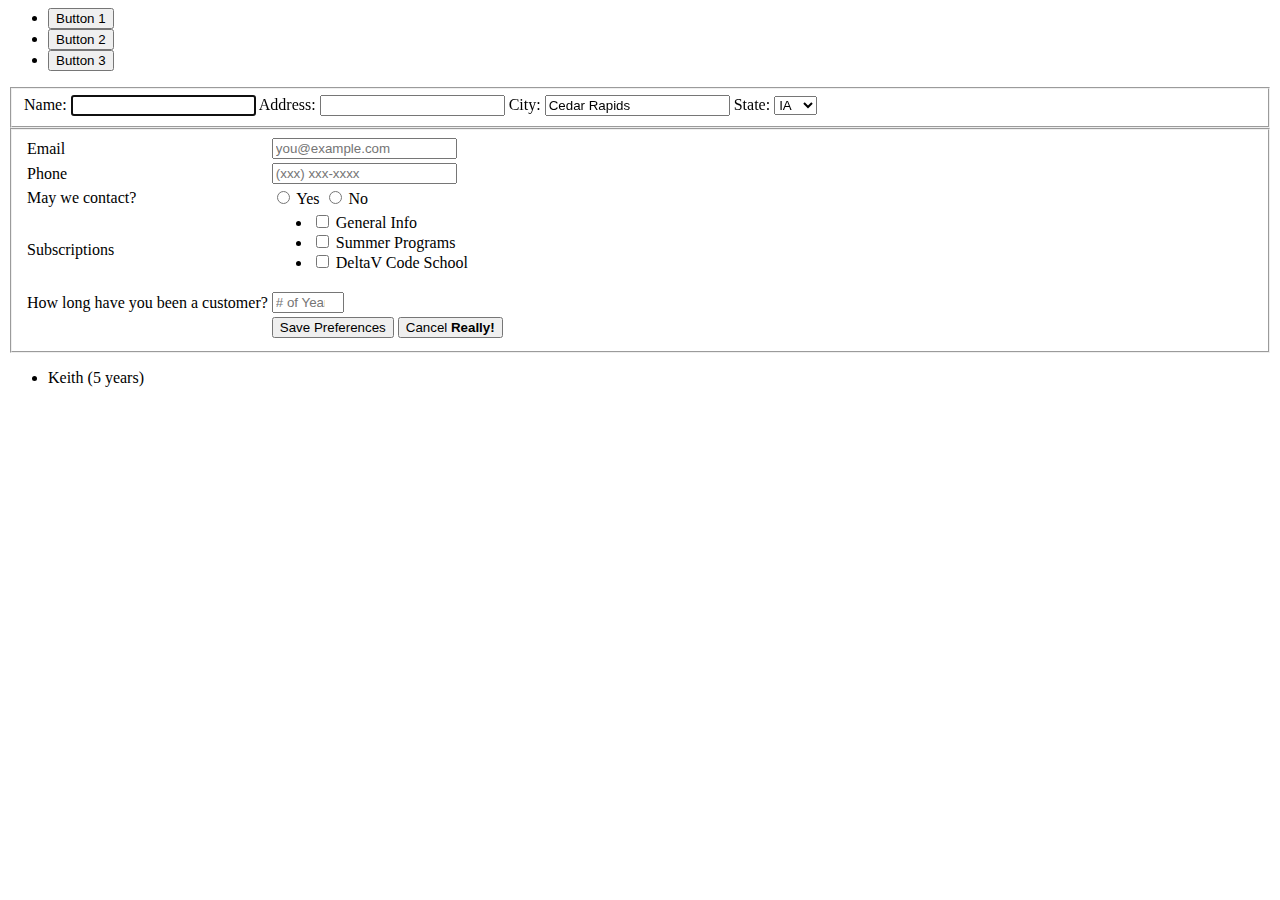
==== 09-css-wireframe-part-1/demo/index.html @ 23242010 "Copy Day 8 demo to Day 9" ====
<html>
  <head>
  </head>
  <body>
    <ul>
      <!-- Option 1: don't use this, but there are HTML event attributes -->
      <li><button onclick="button1Clicked()">Button 1</button></li>

      <!-- Option 2: don't use this, but there are DOM event properties -->
      <li>
        <button id="button2">Button 2</button>
        <script>
          var b2 = document.getElementById('button2');
          b2.onclick = function(event) {
            console.log('Button 2', event);
          };
        </script>
      </li>

      <!-- Option 3: use this instead! -->
      <li>
        <button id="button3">Button 3</button>
        <script>
          var b3 = document.getElementById('button3');
          b3.addEventListener('click', function (event) {
            console.log('Button 3', event);
          });
          b3.addEventListener('click', function (event) {
            console.log('Button 3, also', event);
          });
        </script>
      </li>
    </ul>

    <form>
      <fieldset>
        <label>Name: <input type="text" name="name" autofocus required /></label>
        <label>Address: <input type="text" name="address" /></label>
        <label>City: <input name="city" value="Cedar Rapids" /></label>
        <label>State: 
          <select name="state">
            <option>IL</option>
            <option selected>IA</option>
            <option>MN</option>
            <option>NE</option>
          </select>
        </label>
      </fieldset>
      <fieldset>
        <table>
          <tr>
            <td><label for="emailInput">Email</label></td>
            <td><input type="email" id="emailInput" placeholder="you@example.com" /></td>
          </tr>
          <tr>
            <td>Phone</td>
            <td><input type="tel" placeholder="(xxx) xxx-xxxx" /></td>
          </tr>
          <tr>
            <td>May we contact?</td>
            <td>
              <label><input type="radio" name="may-contact" /> Yes</label>
              <label><input type="radio" name="may-contact" /> No</label>
            </td>
          </tr>
          <tr>
            <td>Subscriptions</td>
            <td>
              <ul>
                <li><label><input type="checkbox" name="general" /> General Info</label></li>
                <li><label><input type="checkbox" name="summer" /> Summer Programs</label></li>
                <li><label><input type="checkbox" name="deltav" /> DeltaV Code School</label></li>
              </ul>
            </td>
          </tr>
          <tr>
            <td>How long have you been a customer?</td>
            <td><input name="custYears" type="number" min="5" max="15" step="0.5" placeholder="# of Years" /></td>
          </tr>
          <tr>
           <td></td> 
           <td>
             <input type="submit" value="Save Preferences" />
             <button>Cancel <strong>Really!</strong></button>
           </td>
          </tr>
        </table>
      </fieldset>
    </form>
    <ul id="customers">
    </ul>
    <script src="js/events.js"></script>
    <script src="js/app.js"></script>
  </body>
</html>
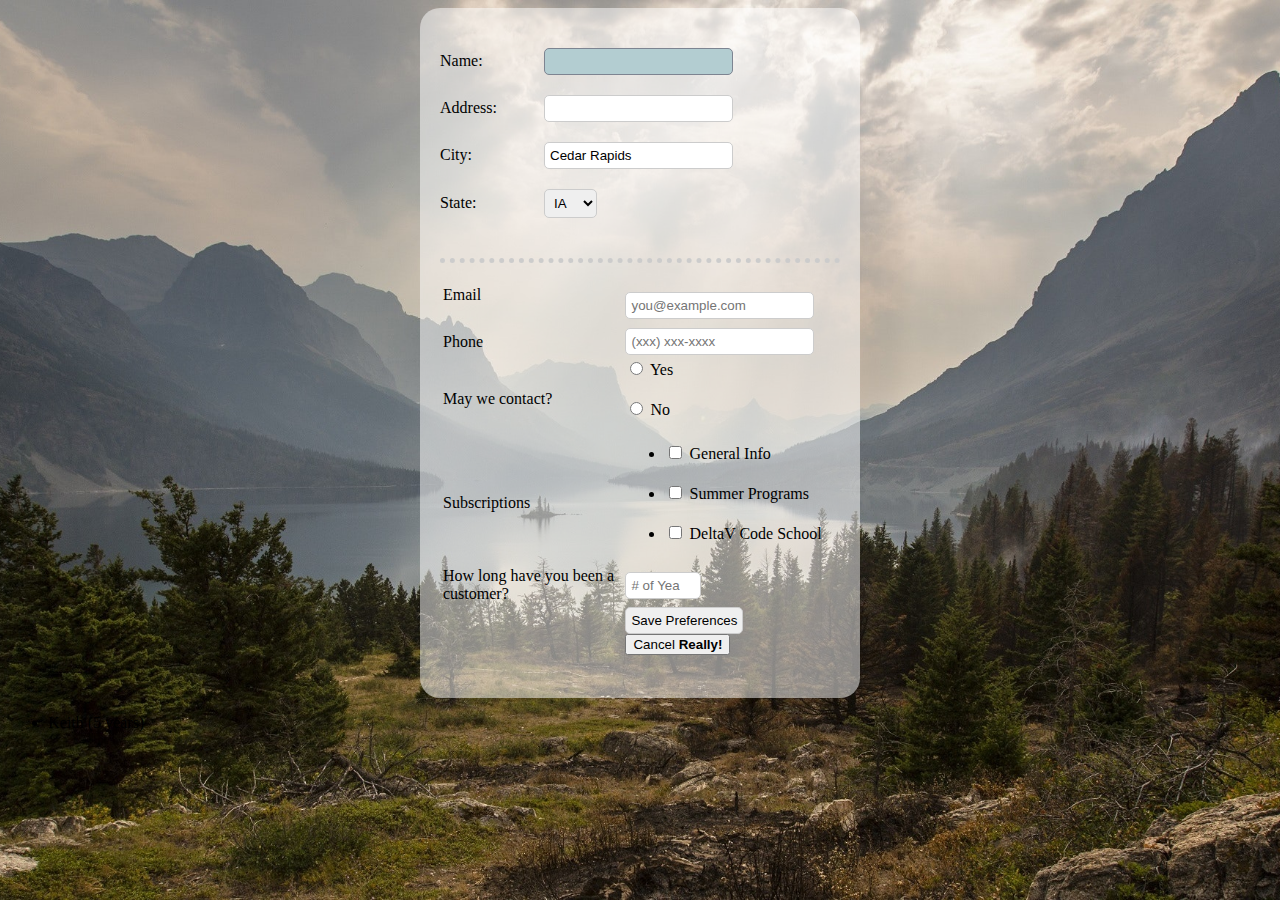
==== commit 114b3e23: "Day 9 form demo" ====
--- a/09-css-wireframe-part-1/demo/index.html
+++ b/09-css-wireframe-part-1/demo/index.html
@@ -1,43 +1,15 @@
 <html>
   <head>
+    <link rel="stylesheet" href="css/main.css" />
+    <link rel="stylesheet" href="css/forms.css" />
   </head>
   <body>
-    <ul>
-      <!-- Option 1: don't use this, but there are HTML event attributes -->
-      <li><button onclick="button1Clicked()">Button 1</button></li>
-
-      <!-- Option 2: don't use this, but there are DOM event properties -->
-      <li>
-        <button id="button2">Button 2</button>
-        <script>
-          var b2 = document.getElementById('button2');
-          b2.onclick = function(event) {
-            console.log('Button 2', event);
-          };
-        </script>
-      </li>
-
-      <!-- Option 3: use this instead! -->
-      <li>
-        <button id="button3">Button 3</button>
-        <script>
-          var b3 = document.getElementById('button3');
-          b3.addEventListener('click', function (event) {
-            console.log('Button 3', event);
-          });
-          b3.addEventListener('click', function (event) {
-            console.log('Button 3, also', event);
-          });
-        </script>
-      </li>
-    </ul>
-
     <form>
       <fieldset>
-        <label>Name: <input type="text" name="name" autofocus required /></label>
-        <label>Address: <input type="text" name="address" /></label>
-        <label>City: <input name="city" value="Cedar Rapids" /></label>
-        <label>State: 
+        <label><span class="label-width">Name:</span> <input type="text" name="name" autofocus required /></label>
+        <label><span class="label-width">Address:</span> <input type="text" name="address" /></label>
+        <label><span class="label-width">City:</span> <input name="city" value="Cedar Rapids" /></label>
+        <label><span class="label-width">State:</span> 
           <select name="state">
             <option>IL</option>
             <option selected>IA</option>
@@ -89,7 +61,6 @@
     </form>
     <ul id="customers">
     </ul>
-    <script src="js/events.js"></script>
     <script src="js/app.js"></script>
   </body>
 </html>
--- a/09-css-wireframe-part-1/demo/css/main.css
+++ b/09-css-wireframe-part-1/demo/css/main.css
@@ -0,0 +1,12 @@
+body {
+  background-color: #B3CDD1;
+  background-image: url("../img/background.jpg");
+  background-position: center center;
+  background-repeat: no-repeat;
+  background-size: cover;
+}
+
+.no-spacing {
+  margin: 0;
+  padding: 0;
+}--- a/09-css-wireframe-part-1/demo/css/forms.css
+++ b/09-css-wireframe-part-1/demo/css/forms.css
@@ -0,0 +1,53 @@
+form {
+  margin: 0 auto;
+  max-width: 400px;
+  padding: 20px;
+  background-color: rgba(255,255,255,0.5);
+  border-radius: 20px;
+  overflow: hidden;
+}
+
+fieldset {
+  margin: 0;
+  padding: 20px 0;
+  border: none;
+}
+
+fieldset:first-child {
+  border-bottom: 5px #cccccc dotted;
+}
+
+label {
+  display: block;
+  margin-bottom: 20px;
+}
+
+.label-width {
+  display: inline-block;
+  width: 100px;
+}
+
+select,
+input {
+  padding: 5px;
+  border-radius: 5px;
+  border-style: solid;
+  border-width: 1px;
+  border-color: #ccc;
+  transition-property: all;
+  transition-duration: 250ms;
+  transition-timing-function: cubic-bezier(0.445, 0.05, 0.55, 0.95);
+}
+
+input:focus,
+select:focus {
+  outline:none;
+  background-color: #B3CDD1;
+  border-color: #7D8491;
+}
+
+option {
+  display: block;
+  padding: 10px;
+  color: red;
+}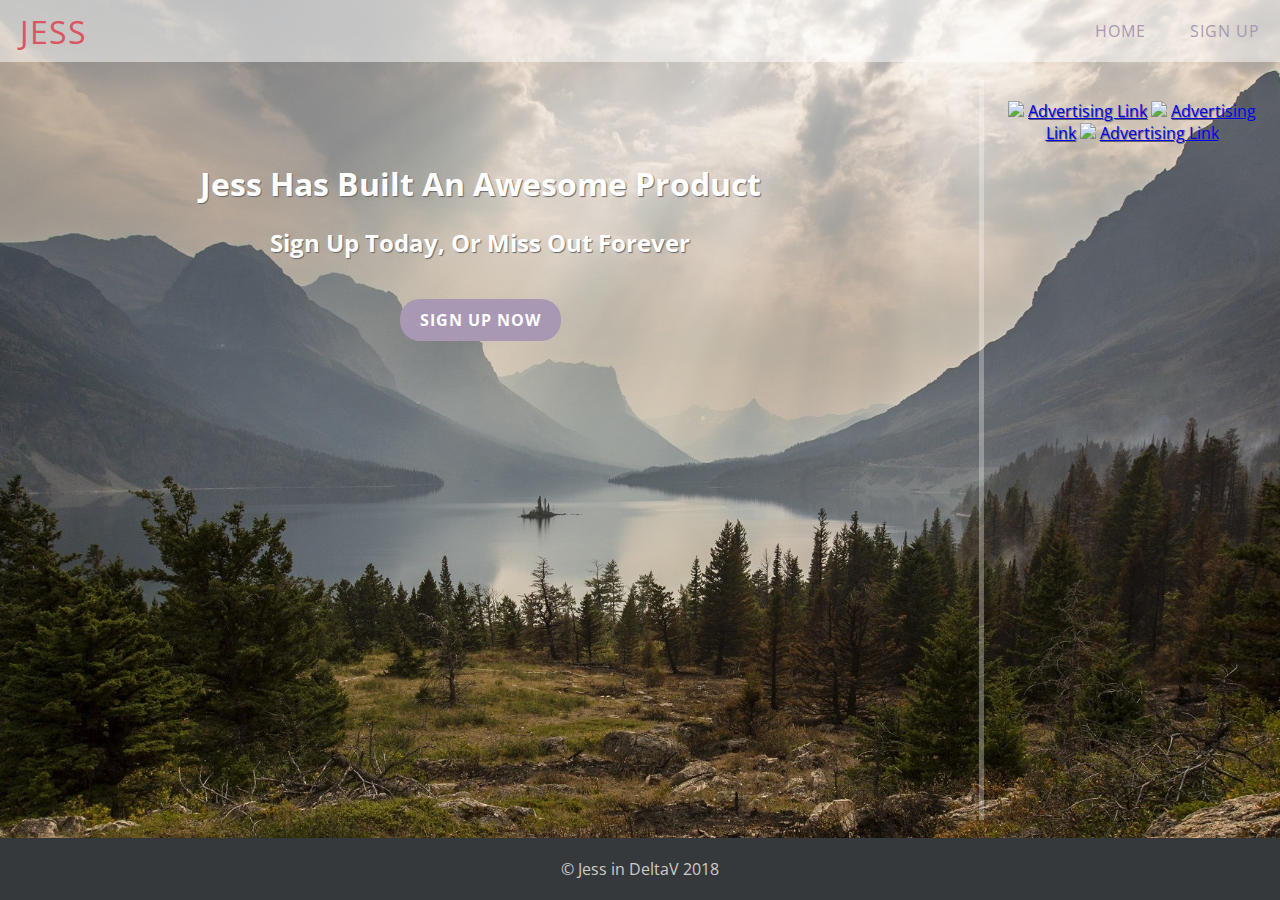
==== commit f2225001: "Add CSS layout demo" ====
--- a/09-css-wireframe-part-1/demo/index.html
+++ b/09-css-wireframe-part-1/demo/index.html
@@ -2,65 +2,33 @@
   <head>
     <link rel="stylesheet" href="css/main.css" />
     <link rel="stylesheet" href="css/forms.css" />
-  </head>
-  <body>
-    <form>
-      <fieldset>
-        <label><span class="label-width">Name:</span> <input type="text" name="name" autofocus required /></label>
-        <label><span class="label-width">Address:</span> <input type="text" name="address" /></label>
-        <label><span class="label-width">City:</span> <input name="city" value="Cedar Rapids" /></label>
-        <label><span class="label-width">State:</span> 
-          <select name="state">
-            <option>IL</option>
-            <option selected>IA</option>
-            <option>MN</option>
-            <option>NE</option>
-          </select>
-        </label>
-      </fieldset>
-      <fieldset>
-        <table>
-          <tr>
-            <td><label for="emailInput">Email</label></td>
-            <td><input type="email" id="emailInput" placeholder="you@example.com" /></td>
-          </tr>
-          <tr>
-            <td>Phone</td>
-            <td><input type="tel" placeholder="(xxx) xxx-xxxx" /></td>
-          </tr>
-          <tr>
-            <td>May we contact?</td>
-            <td>
-              <label><input type="radio" name="may-contact" /> Yes</label>
-              <label><input type="radio" name="may-contact" /> No</label>
-            </td>
-          </tr>
-          <tr>
-            <td>Subscriptions</td>
-            <td>
-              <ul>
-                <li><label><input type="checkbox" name="general" /> General Info</label></li>
-                <li><label><input type="checkbox" name="summer" /> Summer Programs</label></li>
-                <li><label><input type="checkbox" name="deltav" /> DeltaV Code School</label></li>
-              </ul>
-            </td>
-          </tr>
-          <tr>
-            <td>How long have you been a customer?</td>
-            <td><input name="custYears" type="number" min="5" max="15" step="0.5" placeholder="# of Years" /></td>
-          </tr>
-          <tr>
-           <td></td> 
-           <td>
-             <input type="submit" value="Save Preferences" />
-             <button>Cancel <strong>Really!</strong></button>
-           </td>
-          </tr>
-        </table>
-      </fieldset>
-    </form>
-    <ul id="customers">
-    </ul>
+    <link href="https://fonts.googleapis.com/css?family=Open+Sans" rel="stylesheet">  </head>
+  <body class="no-spacing">
+   <header>
+      <a class="logo" href="index.html">Jess</a>
+      <nav>
+        <ul class="no-spacing">
+          <li><a href="index.html">Home</a></li>
+          <li><a href="sign-up.html">Sign Up</a></li>
+        </ul>
+      </nav>
+    </header>
+    <section>
+      <h1>Jess Has Built An Awesome Product</h1>
+      <h2>Sign Up Today, Or Miss Out Forever</h2>
+      <a class="button" href="sign-up.html">Sign Up Now</a>
+      <aside>
+        <img src="http://via.placeholder.com/300" />
+        <a href="#">Advertising Link</a>
+        <img src="http://via.placeholder.com/300" />
+        <a href="#">Advertising Link</a>
+        <img src="http://via.placeholder.com/300" />
+        <a href="#">Advertising Link</a>
+      </aside>
+    </section>
+    <footer>
+      &copy; Jess in DeltaV 2018
+    </footer>
     <script src="js/app.js"></script>
   </body>
 </html>
--- a/09-css-wireframe-part-1/demo/css/main.css
+++ b/09-css-wireframe-part-1/demo/css/main.css
@@ -4,9 +4,104 @@
   background-position: center center;
   background-repeat: no-repeat;
   background-size: cover;
+  font-family: 'Open Sans', arial, helvetica, sans-serif;
 }
 
 .no-spacing {
   margin: 0;
   padding: 0;
+}
+
+header {
+  clear: both;
+  overflow: hidden;
+  padding: 20px 0 0 20px;
+  background-color: rgba(255,255,255,0.5);
+}
+
+header a {
+  text-decoration: none;
+  text-transform: uppercase;
+  letter-spacing:1px;
+}
+
+.logo {
+  display: inline-block;
+  margin-top: -10px;
+  font-size: 2em;
+  color: #DB5461;
+}
+
+.text-left {
+  text-align: left;
+}
+nav {
+  margin-top: -20px;
+  float: right;
+}
+
+ul {
+  list-style-type: none;
+}
+
+li {
+  display: inline-block;
+}
+
+li a {
+  padding: 20px;
+  display: block;
+  color: #A898B3;
+}
+
+section {
+  padding-right: 25%;
+  padding-bottom:100px;
+  text-align: center;
+  color: #fff;
+  text-shadow: 1px 1px 1px #666;
+}
+
+h1 {
+  margin-top: 100px;
+  font-size: 2em;
+}
+
+.button {
+  display: inline-block;
+  margin-top: 20px;
+  text-decoration: none;
+  text-shadow: none;
+  font-weight: bold;
+  text-transform: uppercase;
+  letter-spacing: 1px;
+  color: #fff;
+  background-color: #A898B3;
+  padding: 10px 20px;
+  border-radius: 20px;
+}
+
+img{
+  max-width: 100%;
+}
+
+aside {
+  position: absolute;
+  right: 0;
+  top: 80px;
+  bottom: 80px;
+  width: 20%;
+  padding: 20px;
+  border-left: solid 5px rgba(255,255,255,0.3);
+}
+
+footer {
+  position: fixed;
+  bottom: 0;
+  left: 0;
+  right: 0;
+  padding: 20px;
+  text-align: center;
+  color: #ccc;
+  background: #36393B;
 }--- a/09-css-wireframe-part-1/demo/css/forms.css
+++ b/09-css-wireframe-part-1/demo/css/forms.css
@@ -1,10 +1,11 @@
 form {
-  margin: 0 auto;
+  margin: 20px auto 0;
   max-width: 400px;
   padding: 20px;
   background-color: rgba(255,255,255,0.5);
   border-radius: 20px;
   overflow: hidden;
+  text-shadow:none;
 }
 
 fieldset {
@@ -25,6 +26,7 @@
 .label-width {
   display: inline-block;
   width: 100px;
+  color: #333;
 }
 
 select,
